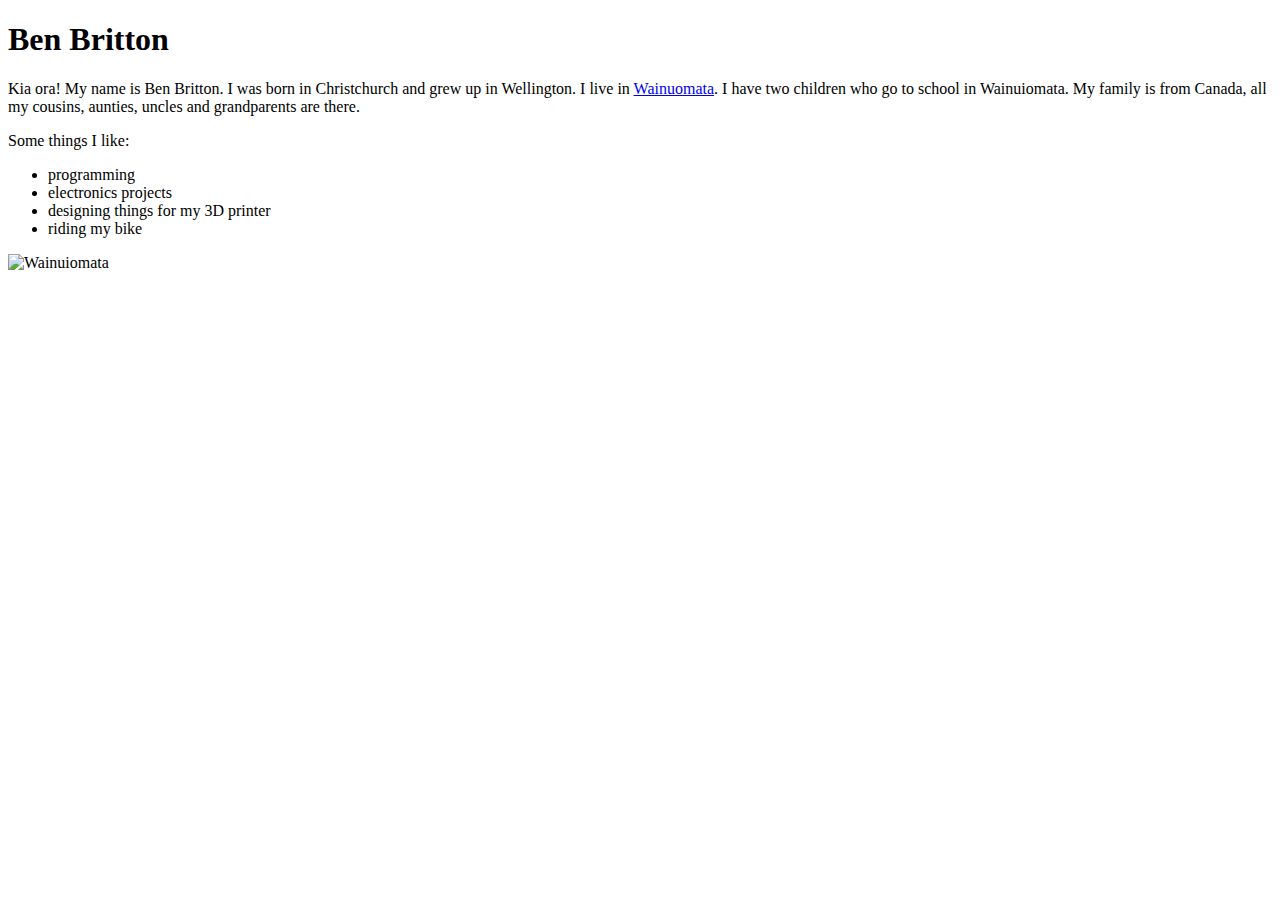
==== Day3.html @ 7b7a649a "Initial commit" ====
<!DOCTYPE html>
<html>

<head>
  <meta charset="utf-8">
  <meta name="viewport" content="width=device-width">
  <title>replit</title>
</head>

<body>
  <h1>Ben Britton</h1>
  <p>
Kia ora! My name is Ben Britton. I was born in Christchurch and grew up in Wellington. I live in <a href="https://en.wikipedia.org/wiki/Wainuiomata">Wainuomata</a>. I have two children who go to school in Wainuiomata. My family is from Canada, all my cousins, aunties, uncles and grandparents are there.
  </p>
  <p>
    Some things I like:
    <ul>
      <li>programming</li>
      <li>electronics projects</li>
      <li>designing things for my 3D printer</li>
      <li>riding my bike</li>
    </ul>
  </p>
  <img src="https://upload.wikimedia.org/wikipedia/en/2/2d/Wainuiview.jpg" alt="Wainuiomata">
  <script src="script.js"></script>
</body>

</html>
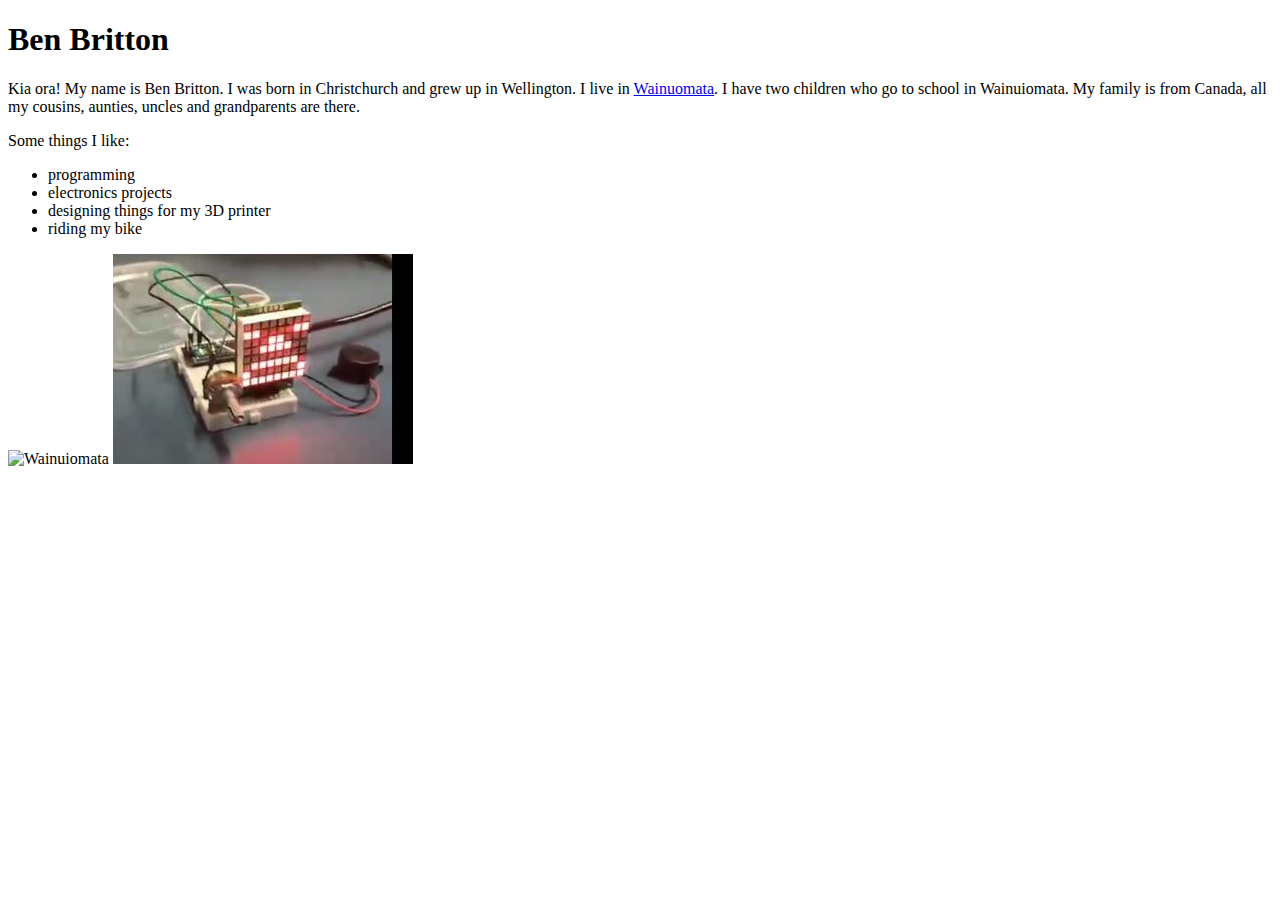
==== commit 66662912: "Added second image" ====
--- a/Day3.html
+++ b/Day3.html
@@ -22,6 +22,8 @@
     </ul>
   </p>
   <img src="https://upload.wikimedia.org/wikipedia/en/2/2d/Wainuiview.jpg" alt="Wainuiomata">
+  <img src="Arduino.jpg" alt="Arduino project">
+
   <script src="script.js"></script>
 </body>
 
